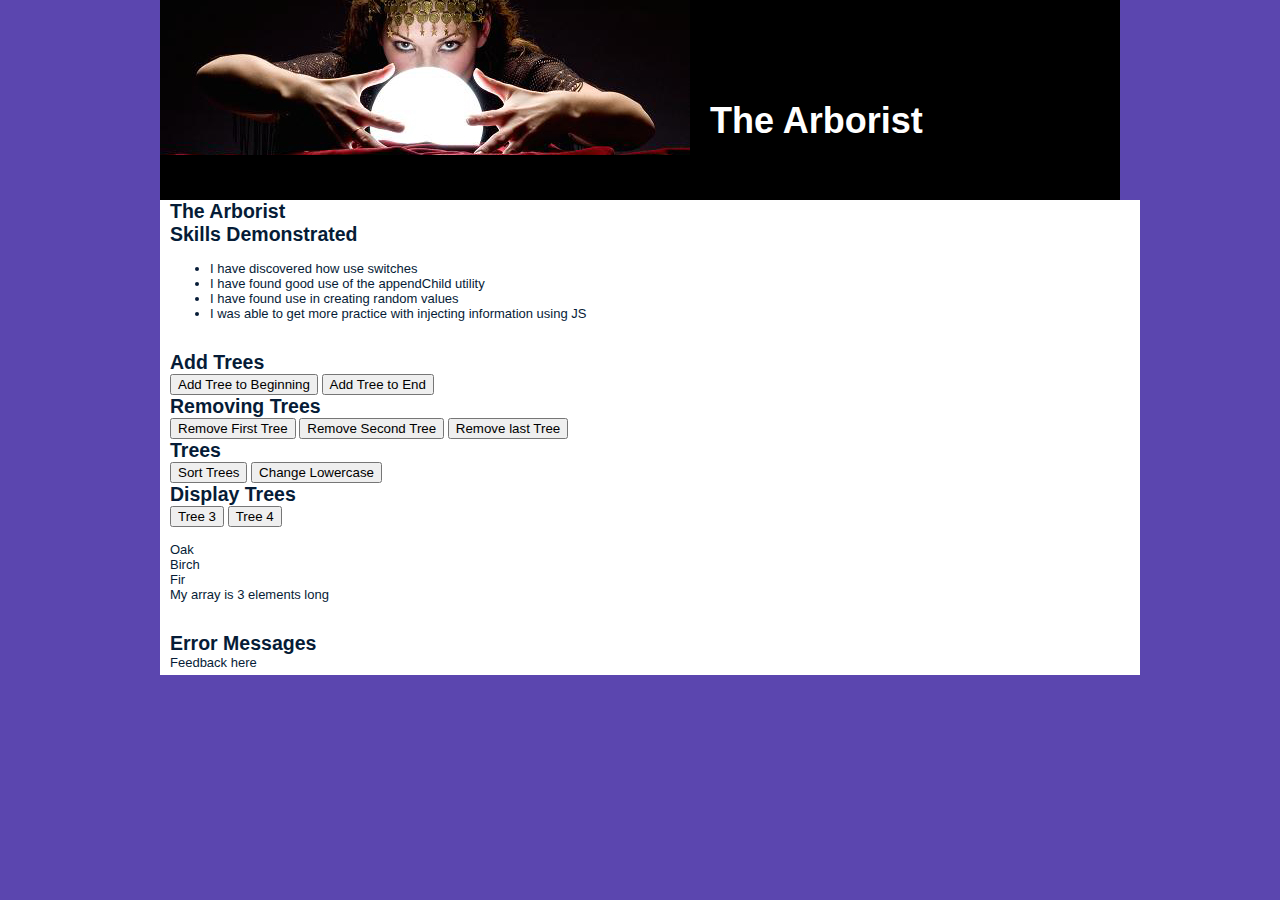
==== 05The Arborist Project/index.html @ 351ef167 "finished with module 4 and 5, but still need to some styling on mod 5" ====
<!DOCTYPE html>
<html>
<head>
	<meta charset="UTF-8">
	<link rel="stylesheet" type="text/css" href="css/styles.css" />
	<title>Fortune Teller</title>
</head>

<body>



<div id="container">
		<div id="headpic">
        	<h1>The Arborist</h1>
          
        </div> <!--------END HEADPIC---->  
        

        
		<div id="content">
   		
   		<h2>The Arborist</h2>
   		
   		<h2>Skills Demonstrated</h2>
<br>
			<ul class="objective">
				<li>I have discovered how use switches</li>
				<li>I have found good use of the appendChild utility</li>
				<li>I have found use in creating random values</li>
				<li>I was able to get more practice with injecting information using JS</li>
				
			</ul>
<br>
<br>	


<h2>Add Trees</h2>
<button onclick="addBegin()">Add Tree to Beginning</button>
<button onclick="addEnd()">Add Tree to End</button>

<br>

<h2>Removing Trees</h2>
<button id="remTree" onclick="remItem()">Remove First Tree</button>
<button onclick="delTwo()">Remove Second Tree</button>
<button onclick="delLast()">Remove last Tree</button>

<br>

<h2>Trees</h2>
<button onclick="sort()">Sort Trees</button>
<button onclick="changeCase()">Change Lowercase</button>

<br>

<h2>Display Trees</h2>
<button onclick="dispThree()">Tree 3</button>
<button onclick="dispFour()">Tree 4</button>
<br><br>

<div id="Display">Display Here</div>



<br>
<br>

<h2>Error Messages</h2>
<div id="error">Feedback here</div>



























   		
   		
   		
		</div><!--------END CONTENT ---->
    
</div><!----------------END CONTAINER -->
</body>
	<script type="text/javascript" src="js/main.js"></script>
</html>
---- 05The Arborist Project/css/styles.css ----
body {
	margin: 0;
	padding: 0;
	text-align: left;
	font: 12px Arial, Helvetica, sans-serif;
	font-size: 13px;
	color: #061C37;
	background: #5b46af;

	background-repeat:repeat-x;
}
*
{
  margin: 0 auto 0 auto;
 text-align:left;}

#container
{
max-width: 960px;
min-width: 320px;
  display: block; 
  height:auto;
  position: relative; 
  width: 960px;
  background-color: #fff;
}

#headpic
{
background-image: url(../images/fortune.jpg);
background-repeat:no-repeat;
background-color: #000;
width: 960px;
height:200px;	
}


#headpic h1
{
position:absolute;
text-align:right;

font-size:36px;
color:#FFF;	
left:550px;
top:100px;
}

#content
{
width:960px;
height:auto;
background-color:#FFF;
padding-left:10px;
padding-right:10px;
padding-bottom:5px;
}






#menu
{
background-image:url();
background-repeat:no-repeat;
width:940px;
height:69px;
float:left;
clear:both;
}



#footer
{
width:inherit;
height:auto;
}

#footer h3 a,#footer h3 a:visited
{
display:inline;
text-align:center;
font-size:12px;
text-decoration:none;
color:#7198E1;
}


#menu ul {
	list-style: none;
	padding: 0px;
	margin-left:auto;
	width:960px;
}

#menu li {
	list-style: none;
	padding: 0px;	
	display: inline; 
	
}

#menu a {
	float: left;
	width: 150px;
	height: 40px;
	display: block;
	text-align: center;
	text-decoration: none;
	color: #ffffff;
	font-weight: bold;
	padding-top: 17px;
	font-size: 15px;
}

#menu a:hover{
	color:#BAD1F3;
	background: url(file:///C|/Users/manuel/AppData/Local/Temp/Temp1_nightbeach.zip/nightbeach/images/menuhov.jpg) no-repeat;
}

#content p
{
	
}


html, body {
text-align: center;
}
p {text-align: left;}
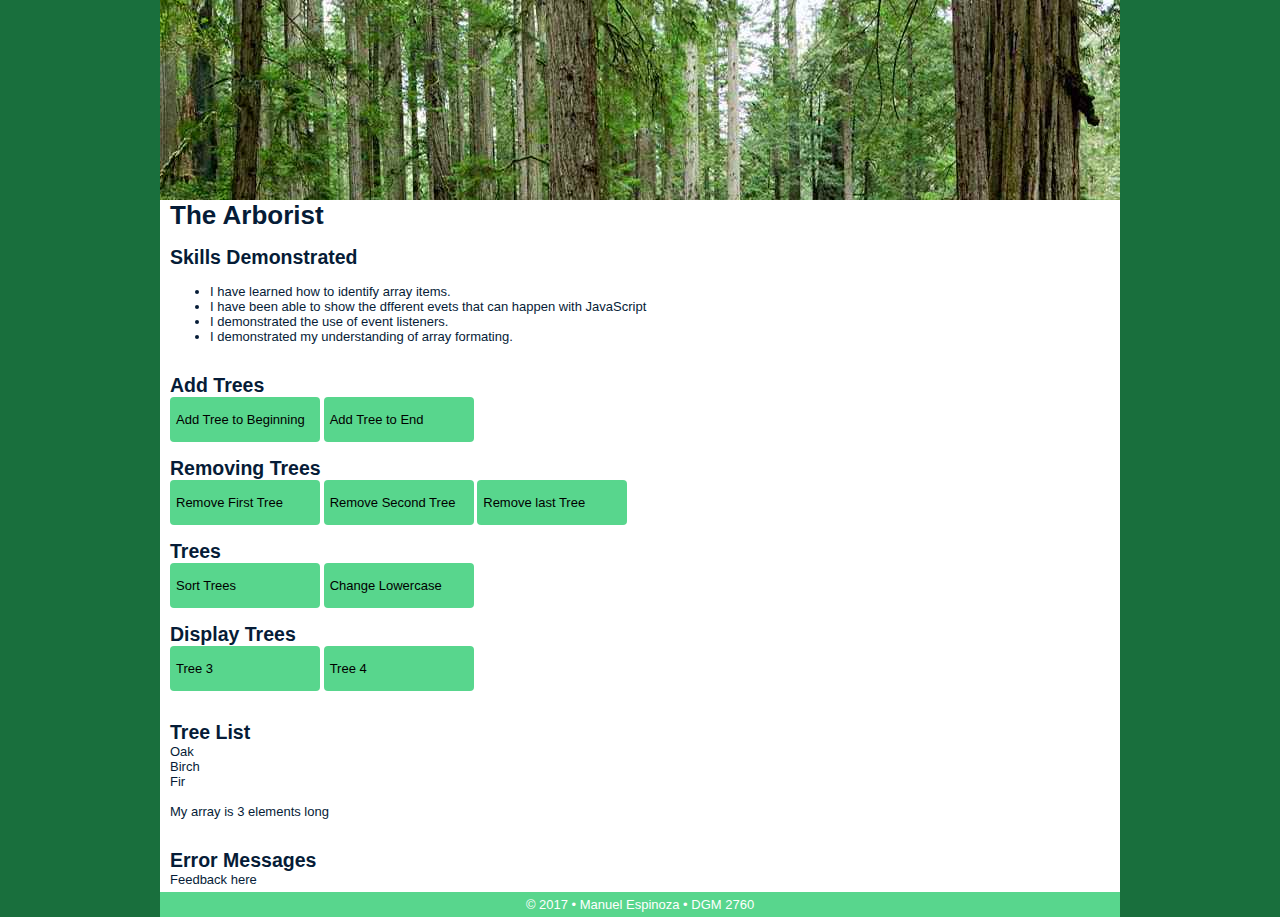
==== commit f31946c8: "completed up to module 8 fully." ====
--- a/05The Arborist Project/index.html
+++ b/05The Arborist Project/index.html
@@ -3,7 +3,7 @@
 <head>
 	<meta charset="UTF-8">
 	<link rel="stylesheet" type="text/css" href="css/styles.css" />
-	<title>Fortune Teller</title>
+	<title>The Arborist Project</title>
 </head>
 
 <body>
@@ -11,24 +11,23 @@
 
 
 <div id="container">
-		<div id="headpic">
-        	<h1>The Arborist</h1>
-          
+		<div id="headpic">          
         </div> <!--------END HEADPIC---->  
         
 
         
 		<div id="content">
    		
-   		<h2>The Arborist</h2>
+   		<h1>The Arborist</h1>
+<br>
    		
    		<h2>Skills Demonstrated</h2>
 <br>
 			<ul class="objective">
-				<li>I have discovered how use switches</li>
-				<li>I have found good use of the appendChild utility</li>
-				<li>I have found use in creating random values</li>
-				<li>I was able to get more practice with injecting information using JS</li>
+				<li>I have learned how to identify array items.</li>
+				<li>I have been able to show the dfferent evets that can happen with JavaScript</li>
+				<li>I demonstrated the use of event listeners. </li>
+				<li>I demonstrated my understanding of array formating. </li>
 				
 			</ul>
 <br>
@@ -40,6 +39,7 @@
 <button onclick="addEnd()">Add Tree to End</button>
 
 <br>
+<br>
 
 <h2>Removing Trees</h2>
 <button id="remTree" onclick="remItem()">Remove First Tree</button>
@@ -47,18 +47,22 @@
 <button onclick="delLast()">Remove last Tree</button>
 
 <br>
+<br>
 
 <h2>Trees</h2>
 <button onclick="sort()">Sort Trees</button>
 <button onclick="changeCase()">Change Lowercase</button>
 
 <br>
+<br>
 
 <h2>Display Trees</h2>
 <button onclick="dispThree()">Tree 3</button>
 <button onclick="dispFour()">Tree 4</button>
-<br><br>
-
+<br>
+<br>
+<br>
+<h2>Tree List</h2>
 <div id="Display">Display Here</div>
 
 
@@ -99,7 +103,9 @@
    		
    		
 		</div><!--------END CONTENT ---->
-    
+<footer class="footer">
+	<p> &copy; 2017 &bull; Manuel Espinoza &bull; DGM 2760 </p>
+</footer>
 </div><!----------------END CONTAINER -->
 </body>
 	<script type="text/javascript" src="js/main.js"></script>
--- a/05The Arborist Project/css/styles.css
+++ b/05The Arborist Project/css/styles.css
@@ -1,22 +1,9 @@
 
 
 
-body {
-	margin: 0;
-	padding: 0;
-	text-align: left;
-	font: 12px Arial, Helvetica, sans-serif;
-	font-size: 13px;
-	color: #061C37;
-	background: #5b46af;
-
-	background-repeat:repeat-x;
-}
-*
-{
-  margin: 0 auto 0 auto;
- text-align:left;}
-
+/*---------------------------
+CONTAINER
+-----------------------------*/
 #container
 {
 max-width: 960px;
@@ -28,13 +15,18 @@
   background-color: #fff;
 }
 
+/*---------------------------
+HEADER
+-----------------------------*/
+
 #headpic
 {
-background-image: url(../images/fortune.jpg);
+background-image: url(../images/tree1.jpg);
 background-repeat:no-repeat;
 background-color: #000;
 width: 960px;
 height:200px;	
+position: relative;
 }
 
 
@@ -42,16 +34,17 @@
 {
 position:absolute;
 text-align:right;
-
 font-size:36px;
 color:#FFF;	
 left:550px;
 top:100px;
 }
+/*---------------------------
+CONTENT
+-----------------------------*/
 
 #content
 {
-width:960px;
 height:auto;
 background-color:#FFF;
 padding-left:10px;
@@ -60,73 +53,58 @@
 }
 
 
+body {
+	margin: 0;
+	padding: 0;
+	text-align: left;
+	font: 12px Arial, Helvetica, sans-serif;
+	font-size: 13px;
+	color: #061C37;
+	background-color: #196F3D;
+
+	background-repeat:repeat-x;
+}
+*
+{
+  margin: 0 auto 0 auto;
+ text-align:left;}
+
+
+/*---------------------------
+buttons
+-----------------------------*/
+button{
+	border: none; 
+	border-radius: 4px;
+	background-color: #58D68D;
+	color: #000; 
+	width: 150px;
+	height: 45px;
+	font-size:1em;
+}
 
 
 
 
-#menu
-{
-background-image:url();
-background-repeat:no-repeat;
-width:940px;
-height:69px;
-float:left;
-clear:both;
-}
 
 
-
-#footer
-{
-width:inherit;
-height:auto;
+/*---------------------------
+FOOTER
+-----------------------------*/
+footer {
+	max-width: 960px;
+	min-width: 320px;
+	font-family: Tahoma, Geneva, sans-serif;
+	color: white;
+	width: 100%;
+	clear: both;
+	text-align: center;
+	padding-top: 5px;
+	padding-bottom: 5px;
+	background-color: #58D68D;
 }
-
-#footer h3 a,#footer h3 a:visited
-{
-display:inline;
-text-align:center;
-font-size:12px;
-text-decoration:none;
-color:#7198E1;
-}
-
-
-#menu ul {
-	list-style: none;
-	padding: 0px;
-	margin-left:auto;
-	width:960px;
-}
-
-#menu li {
-	list-style: none;
-	padding: 0px;	
-	display: inline; 
-	
-}
-
-#menu a {
-	float: left;
-	width: 150px;
-	height: 40px;
-	display: block;
+footer p {
 	text-align: center;
-	text-decoration: none;
-	color: #ffffff;
-	font-weight: bold;
-	padding-top: 17px;
-	font-size: 15px;
-}
-
-#menu a:hover{
-	color:#BAD1F3;
-	background: url(file:///C|/Users/manuel/AppData/Local/Temp/Temp1_nightbeach.zip/nightbeach/images/menuhov.jpg) no-repeat;
-}
-
-#content p
-{
-	
 }
 
 
